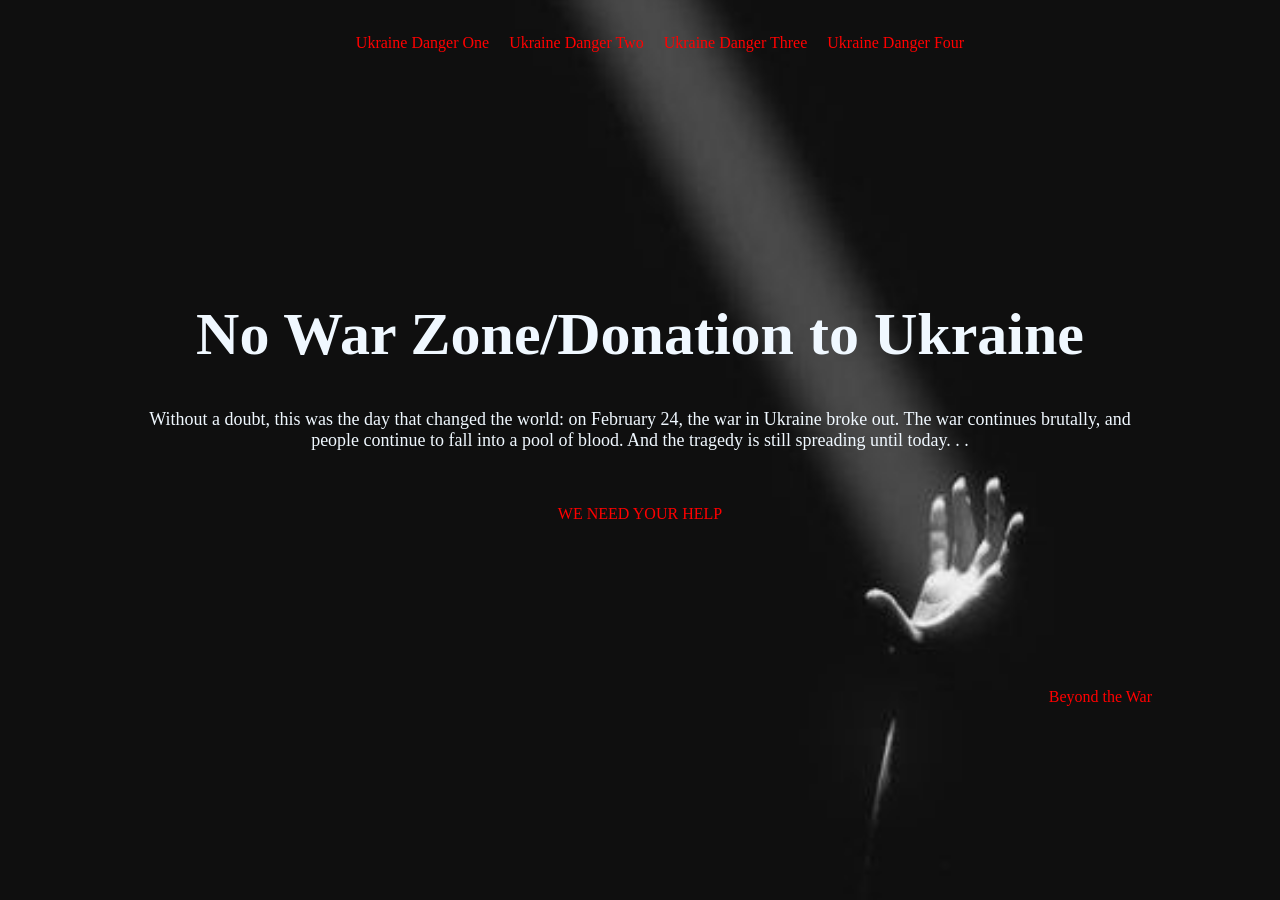
==== Final-Project/index.html @ f3cbfe9c "final2" ====
<!DOCTYPE html>
<html lang="en">



<head>
    <meta charset="UTF-8">
    <meta http-equiv="X-UA-Compatible" content="IE=edge">
    <meta name="viewport" content="width=device-width, initial-scale=1.0">
    <title>No War Zone/Donation to Ukraine</title>
    <link rel="stylesheet" href="style-index.css">
  

</head>





<body>
    <br>


<div class="container">

    <header>
        <div class="nav main-nav">
            <ul>
        <!-- <a href="https://wordpress.com/view/yz6745.wordpress.com" target="_blank">Ian's Blog</a> -->
        <li> <a href="2Displacement-rate.html" target="_blank">Ukraine Danger One
        </a> </li>
        
        <li> <a href="3condition.html" target="_blank">Ukraine Danger Two
        </a> </li>

        <li> <a href="4aftermath.html" target="_blank">Ukraine Danger Three
        </a> </li>

        <li> <a href="5Causality.html" target="_blank">Ukraine Danger Four
        </a> </li>
    </div> 

    <!-- </nav> -->
    </header>

    <br>
    <br>

    <main>
        <h1>No War Zone/Donation to Ukraine</h1>
        <p> Without a doubt, this was the day that changed the world: on February 24, the war in Ukraine broke out. The war continues brutally, and people continue to fall into a pool of blood. And the tragedy is still spreading until today. . .
        </p>
        <br>
        <br>
        <a href="7.donation.html" target="_blank">WE NEED YOUR HELP</a>


    </main>
<br>
<br>
<br>
<br>
<br>
<br>

    <footer>

        <a href="6help.html" target="_blank">Beyond the War</a>

   

    </footer>
</div>



</body>
</html>
---- Final-Project/style-index.css ----
* {
    box-sizing: border-box;
  }

html{
    height: 100%;
}

.nav ul{
    margin: 0;
}

.nav li{
    display: inline;
}

.nav a{
    display: inline-block;
    padding: .5em;
    
}

.nav a:hover{
    background-color:rgba(255, 255, 255, 0.328);
}

body{
    background-color: black;
    background-image: url(IMG/62994cbe4e527fa49436ad2e8fc49ecb.jpeg);
    background-size:cover;
    background-repeat: no-repeat;
    background-position: center;


}

header {
    height: 118px;
    margin-left: auto;
    margin-right: auto;
    text-align: center;

}



main{
    height: 400px;
    text-align: center;
    padding-top: 80px;
    padding-left: 240;
    padding-right: 240;
}

footer{
   
    height: 100px;
    text-align: right;
    
}

.container{
    margin-left: auto;
    margin-right: auto;
    width: 1024px;
}

h1{
    font-size: 60px;
    color:aliceblue;
    font-family: 'Times New Roman', Times, serif;
    
}

p{
    font-size: 18px;
    color:aliceblue;
    font-family: 'Times New Roman', Times, serif;

}

a{
    color: red;
    font-family: 'Times New Roman', Times, serif;
    text-decoration: none;
}
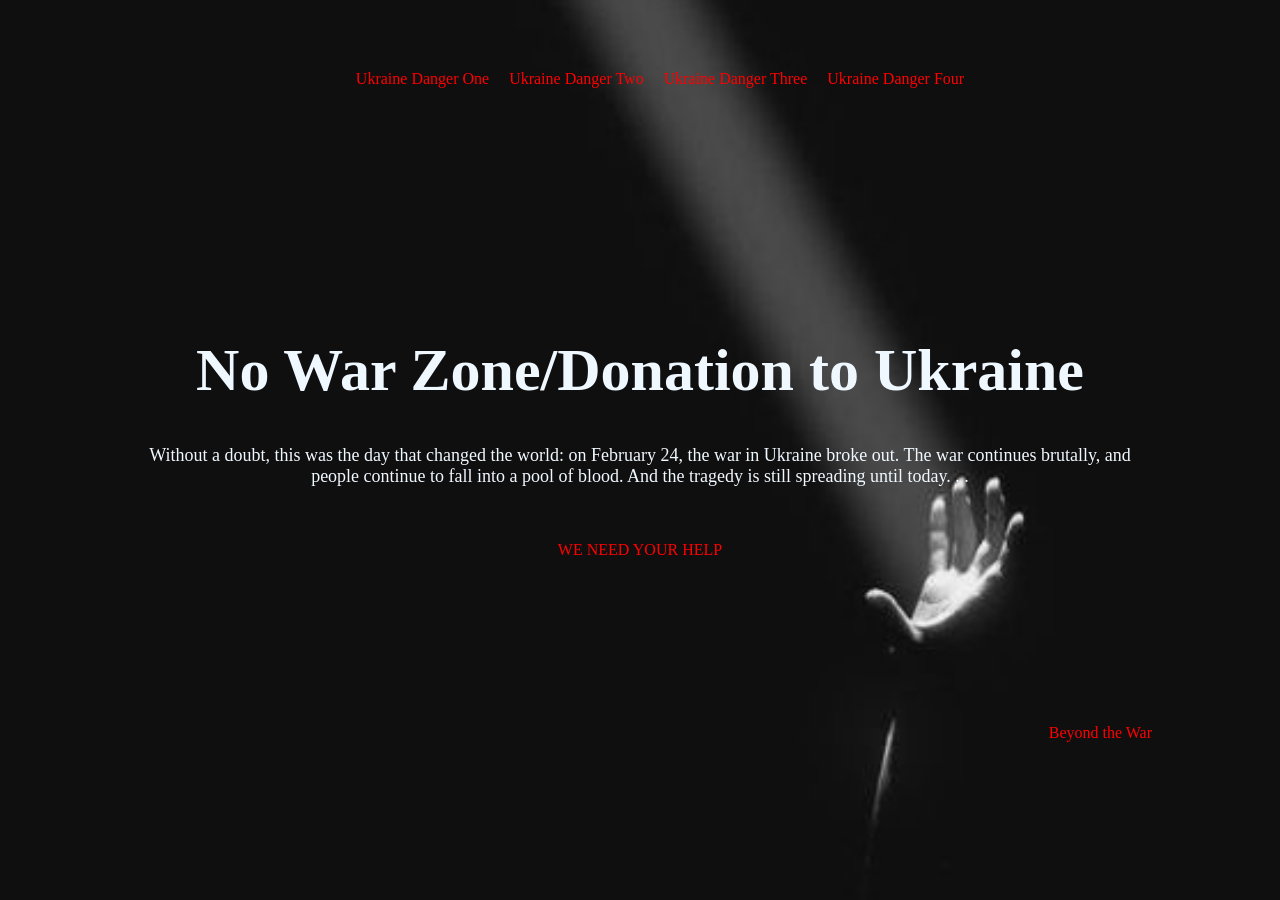
==== commit 7e057212: "final P" ====
--- a/Final-Project/index.html
+++ b/Final-Project/index.html
@@ -18,6 +18,8 @@
 
 
 <body>
+    <br>
+    <br>
     <br>
 
 
